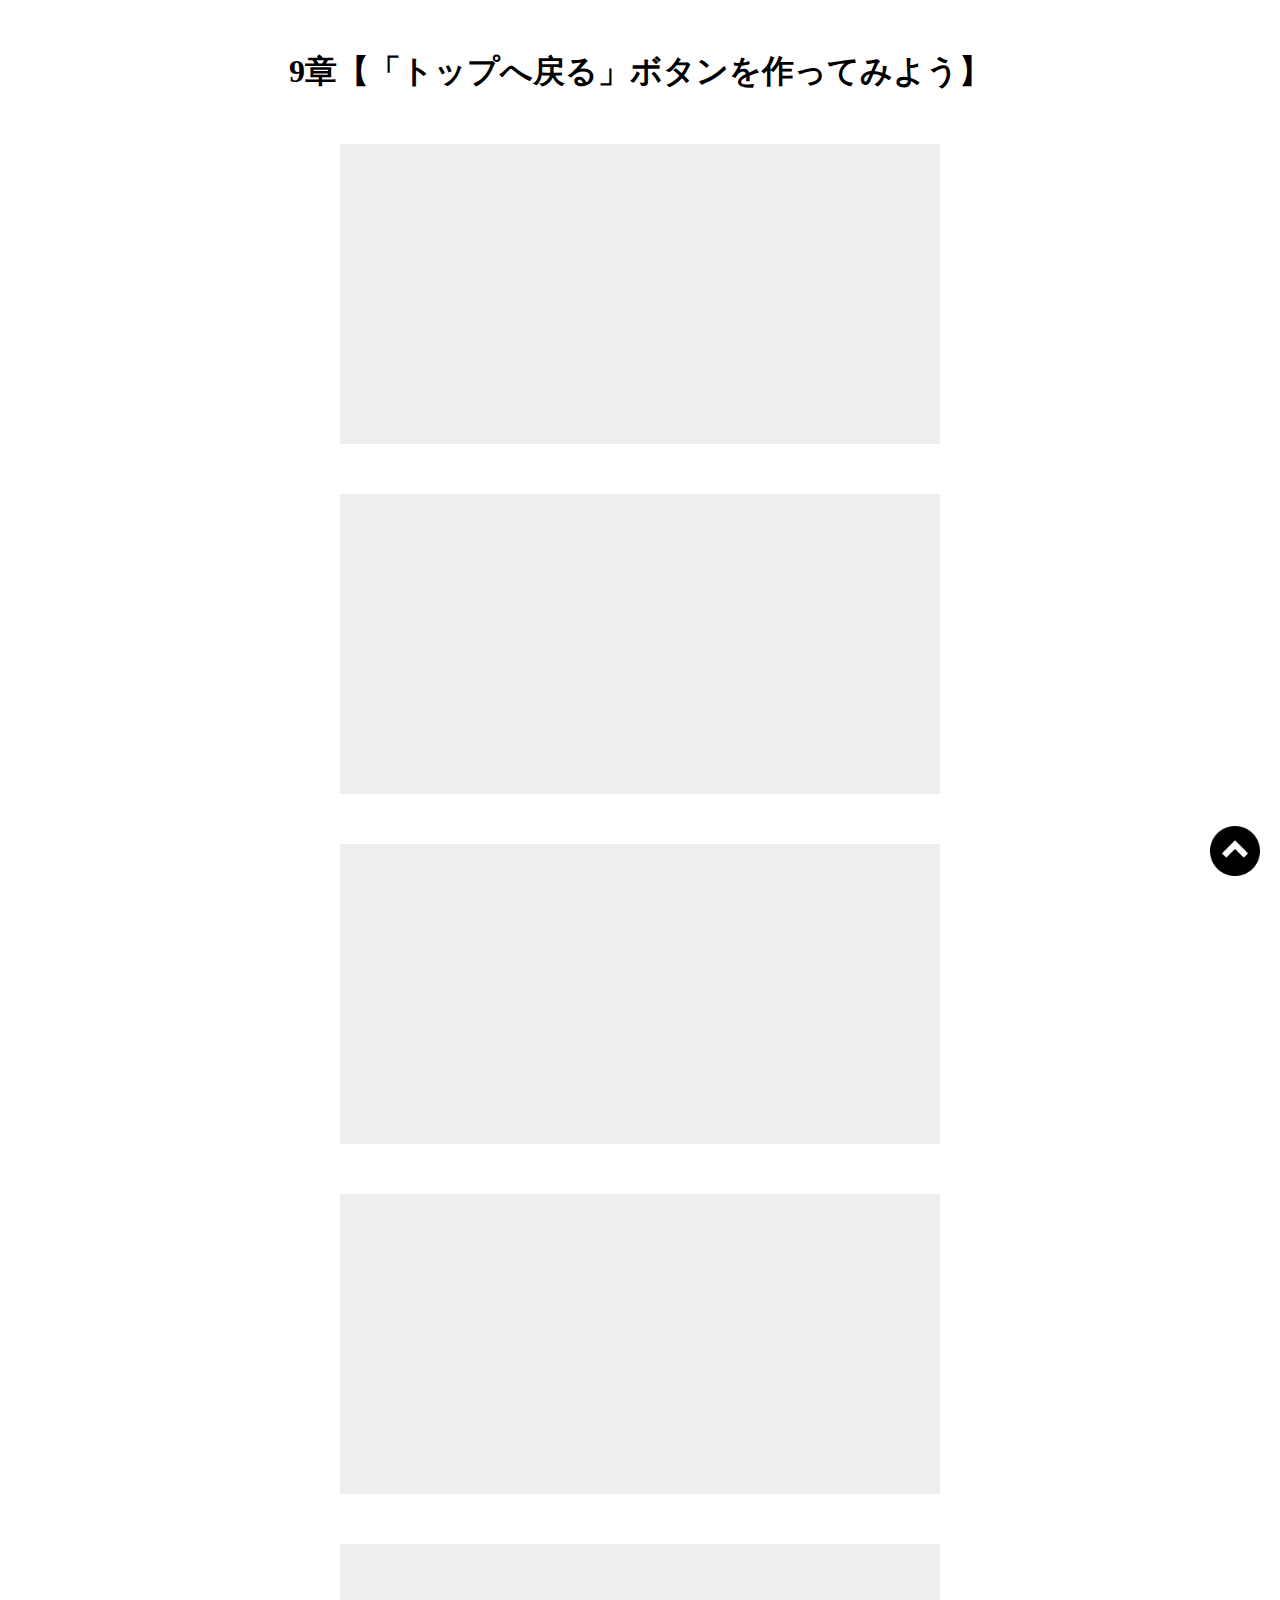
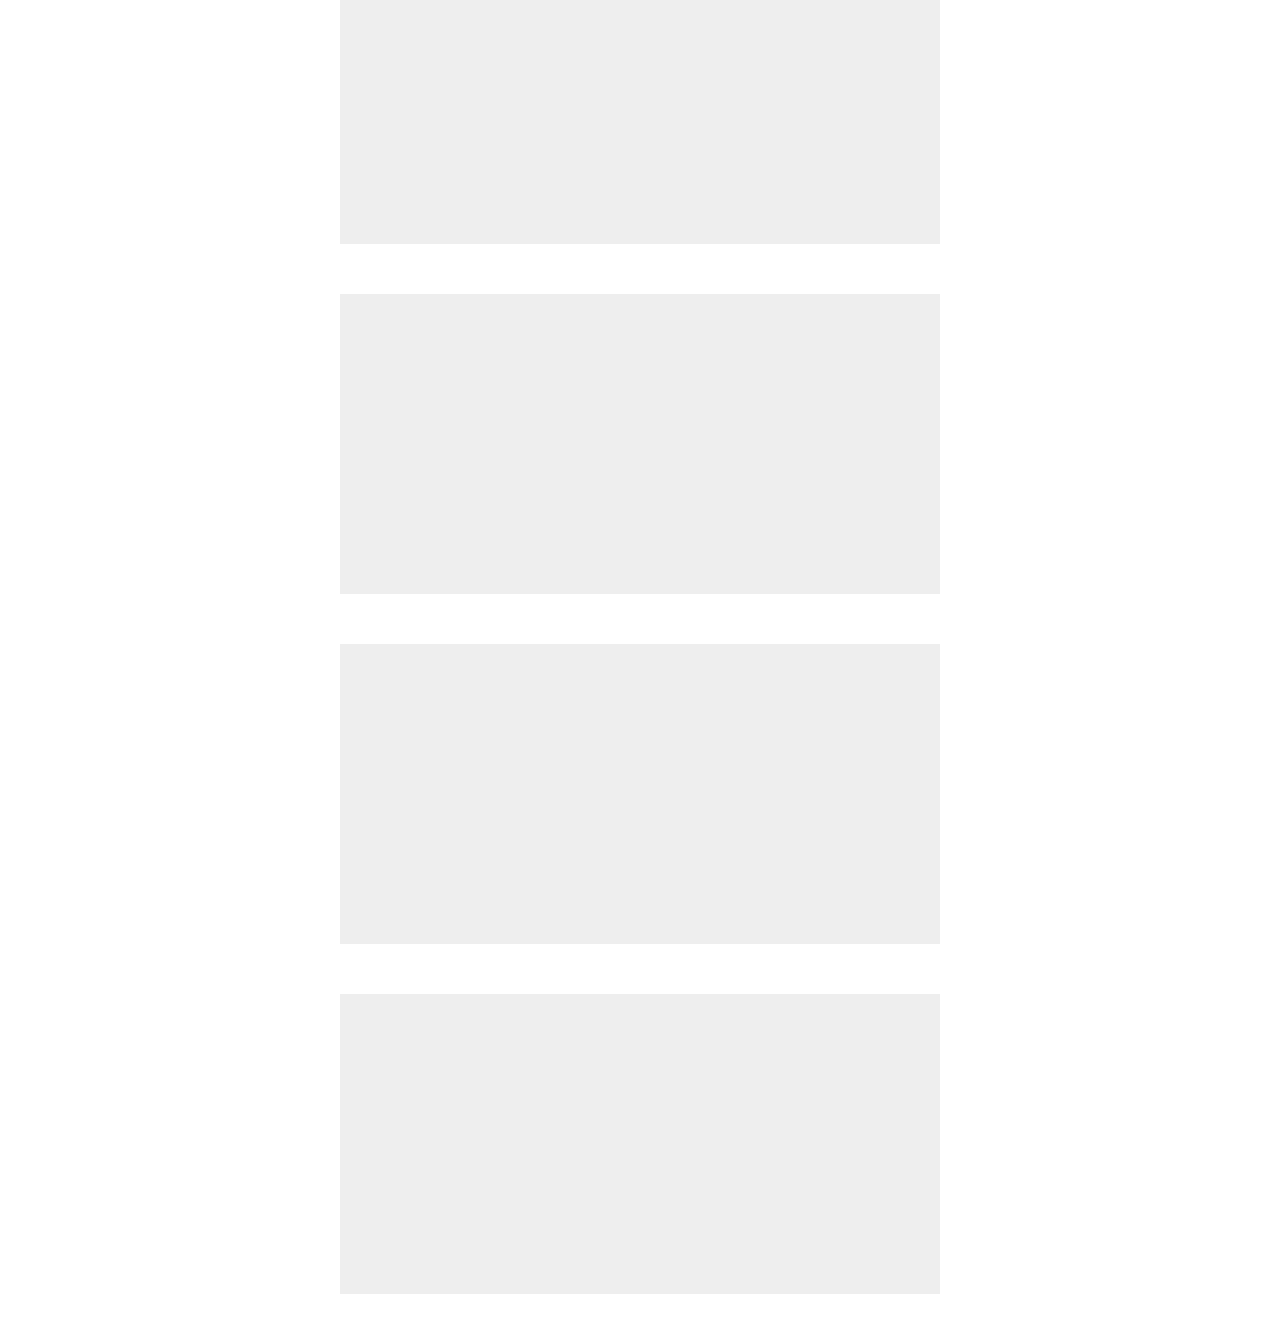
==== Pagetop-Lesson/index.html @ 2caa62e1 "９章終了" ====
<!DOCTYPE html>
  <html lang="ja">
  <head>
    <meta charset="UTF-8"　/>
    <meta name="viewport" content="width=device-width,initial-scale=1.0">
    <title>9章【「トップへ戻る」ボタンを作ってみよう】</title>
    <link rel="stylesheet" href="style.css" />
  </head>
  <body>
    <h1>9章【「トップへ戻る」ボタンを作ってみよう】</h1>

    <div class="box"></div>
    <div class="box"></div>
    <div class="box"></div>
    <div class="box"></div>
    <div class="box"></div>
    <div class="box"></div>
    <div class="box"></div>
    <div class="box"></div>

    <span id="back">
      <a href="#">
        <img src="img/arrow.png" alt="">
      </a>
    </span>

    <script src="js/jquery.min.js"></script>
    <script src="js/script.js"></script>
  </body>
</html>
---- Pagetop-Lesson/style.css ----
@charset "UTF-8";

* {
  margin: 0;
  padding: 0;
  box-sizing: border-box;
}
h1 {
  text-align: center;
  margin: 50px 0;
}
.box {
  height: 300px;
  width: 600px;
  margin: 0 auto 50px;
  background-color: #eee;
}
#back {
  position: fixed;
  right: 20px;
  bottom: 20px;
}
#back img {
  width: 50px;
}
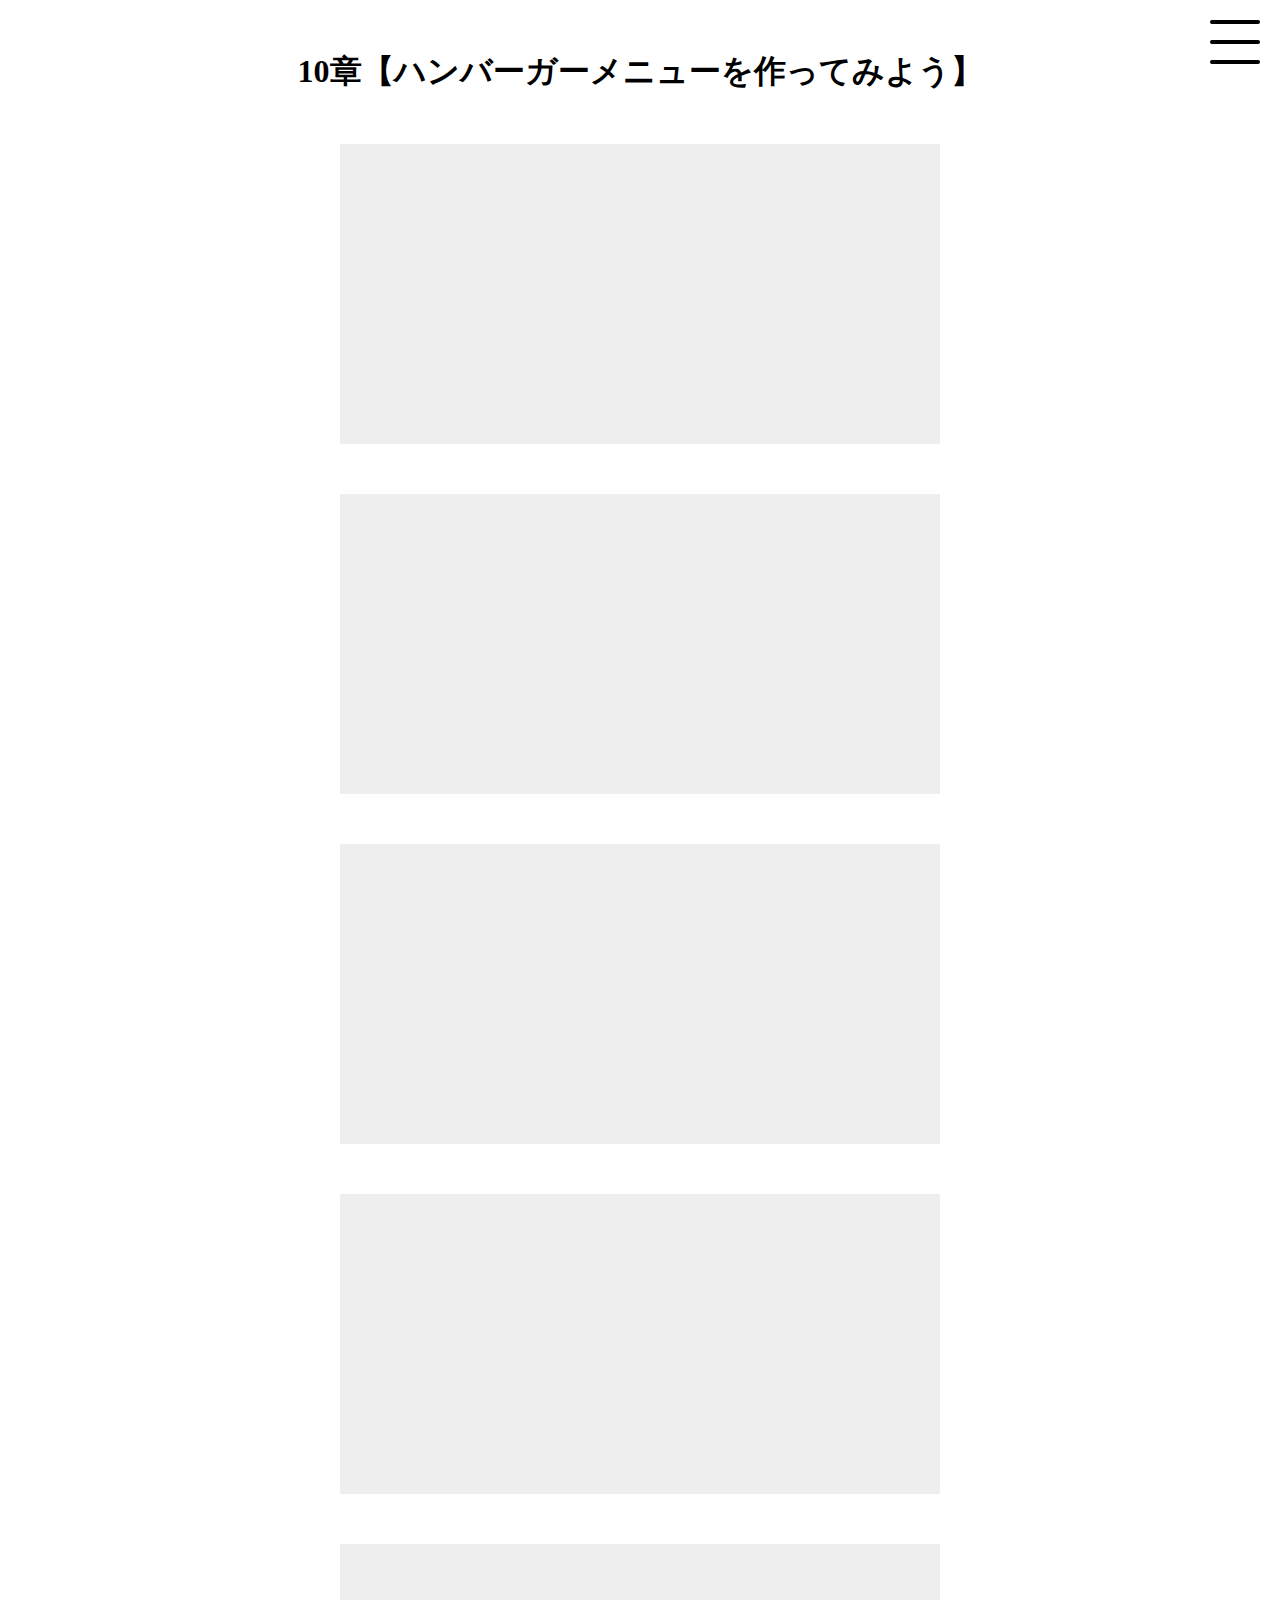
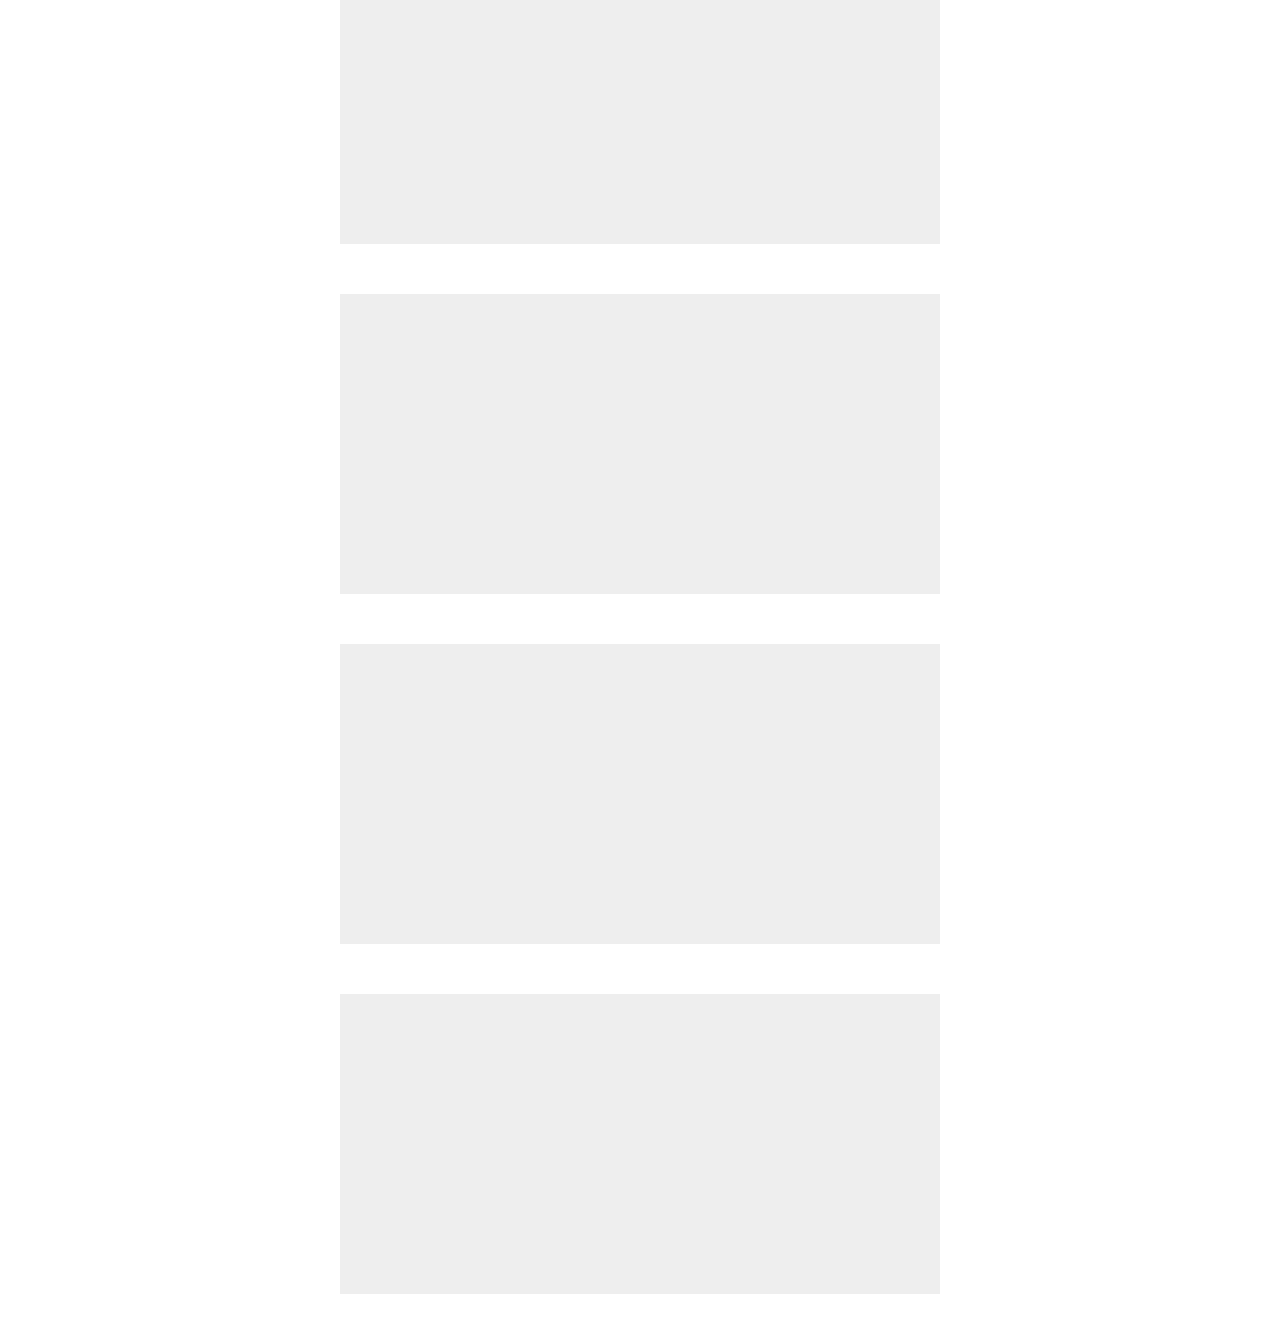
==== commit a1f10e2a: "タブメニューを作ってみよう" ====
--- a/Pagetop-Lesson/index.html
+++ b/Pagetop-Lesson/index.html
@@ -1,13 +1,64 @@
+<!--<!DOCTYPE html>-->
+<!--  <html lang="ja">-->
+<!--  <head>-->
+<!--    <meta charset="UTF-8"　/>-->
+<!--    <meta name="viewport" content="width=device-width,initial-scale=1.0">-->
+<!--    <title>9章【「トップへ戻る」ボタンを作ってみよう】</title>-->
+<!--    <link rel="stylesheet" href="style.css" />-->
+<!--  </head>-->
+<!--  <body>-->
+<!--    <h1>9章【「トップへ戻る」ボタンを作ってみよう】</h1>-->
+
+<!--    <div class="box"></div>-->
+<!--    <div class="box"></div>-->
+<!--    <div class="box"></div>-->
+<!--    <div class="box"></div>-->
+<!--    <div class="box"></div>-->
+<!--    <div class="box"></div>-->
+<!--    <div class="box"></div>-->
+<!--    <div class="box"></div>-->
+
+<!--    <span id="back">-->
+<!--      <a href="#">-->
+<!--        <img src="img/arrow.png" alt="">-->
+<!--      </a>-->
+<!--    </span>-->
+
+<!--    <script src="js/jquery.min.js"></script>-->
+<!--    <script src="js/script.js"></script>-->
+<!--  </body>-->
+<!--</html>-->
+
+
 <!DOCTYPE html>
-  <html lang="ja">
+<html lang="ja">
   <head>
-    <meta charset="UTF-8"　/>
+    <meta charset="UTF-8">
     <meta name="viewport" content="width=device-width,initial-scale=1.0">
-    <title>9章【「トップへ戻る」ボタンを作ってみよう】</title>
+    <title>10章【ハンバーガーメニューを作ってみよう】</title>
     <link rel="stylesheet" href="style.css" />
   </head>
   <body>
-    <h1>9章【「トップへ戻る」ボタンを作ってみよう】</h1>
+    <h1>10章【ハンバーガーメニューを作ってみよう】</h1>
+
+    <div id="sp-menu">
+      <h2>MENU</h2>
+      <ul>
+        <li><a href="#">MENU1</a></li>
+        <li><a href="#">MENU2</a></li>
+        <li><a href="#">MENU3</a></li>
+        <li><a href="#">MENU4</a></li>
+        <li><a href="#">MENU5</a></li>
+      </ul>
+    </div>
+
+    <div id="hm-icon">
+      <a class="menu-trigger" href="#">
+        <span></span>
+        <span></span>
+        <span></span>
+      </a>
+    </div>
 
     <div class="box"></div>
     <div class="box"></div>
@@ -18,13 +69,7 @@
     <div class="box"></div>
     <div class="box"></div>
 
-    <span id="back">
-      <a href="#">
-        <img src="img/arrow.png" alt="">
-      </a>
-    </span>
-
-    <script src="js/jquery.min.js"></script>
-    <script src="js/script.js"></script>
+    <script src="jquery.min.js"></script>
+    <script src="script.js"></script>
   </body>
 </html>--- a/Pagetop-Lesson/style.css
+++ b/Pagetop-Lesson/style.css
@@ -1,3 +1,30 @@
+/*@charset "UTF-8";*/
+
+/** {*/
+/*  margin: 0;*/
+/*  padding: 0;*/
+/*  box-sizing: border-box;*/
+/*}*/
+/*h1 {*/
+/*  text-align: center;*/
+/*  margin: 50px 0;*/
+/*}*/
+/*.box {*/
+/*  height: 300px;*/
+/*  width: 600px;*/
+/*  margin: 0 auto 50px;*/
+/*  background-color: #eee;*/
+/*}*/
+/*#back {*/
+/*  position: fixed;*/
+/*  right: 20px;*/
+/*  bottom: 20px;*/
+/*}*/
+/*#back img {*/
+/*  width: 50px;*/
+/*}*/
+
+
 @charset "UTF-8";
 
 * {
@@ -11,15 +38,81 @@
 }
 .box {
   height: 300px;
-  width: 600px;
+  width: 90%;
+  max-width: 600px;
   margin: 0 auto 50px;
   background-color: #eee;
 }
-#back {
+/* ---------------------------- */
+/* ---- ハンバーガーアイコン ---- */
+/* ---------------------------- */
+#hm-icon {
   position: fixed;
   right: 20px;
-  bottom: 20px;
+  top: 20px;
+  z-index: 10;
 }
-#back img {
+.menu-trigger,
+.menu-trigger span {
+  display: inline-block;
+  transition: all .4s;
+  box-sizing: border-box;
+}
+.menu-trigger {
+  position: relative;
   width: 50px;
+  height: 44px;
+}
+.menu-trigger span {
+  position: absolute;
+  left: 0;
+  width: 100%;
+  height: 4px;
+  background-color: #000;
+  border-radius: 4px;
+}
+.menu-trigger span:nth-child(1) {
+  top: 0;
+}
+.menu-trigger span:nth-child(2) {
+  top: 20px;
+}
+.menu-trigger span:nth-child(3) {
+  bottom: 0;
+}
+.menu-trigger.active span:nth-child(1) {
+  -webkit-transform: translateY(20px) rotate(-45deg);
+  transform: translateY(20px) rotate(-45deg);
+  background-color: #fff;
+}
+.menu-trigger.active span:nth-child(2) {
+  opacity: 0;
+}
+.menu-trigger.active span:nth-child(3) {
+  -webkit-transform: translateY(-20px) rotate(45deg);
+  transform: translateY(-20px) rotate(45deg);
+  background-color: #fff;
+}
+/* ------------------------ */
+/* ------ spメニュー ------ */
+/* ------------------------ */
+#sp-menu {
+  position: fixed;
+  top: 0;
+  left: 0;
+  background: #000;
+  color: #fff;
+  width: 100%;
+  min-height: 100%;
+  display: none;
+  z-index: 9;
+}
+#sp-menu li {
+  text-align: center;
+  margin-bottom: 30px;
+}
+#sp-menu a {
+  color: #fff;
+  text-decoration: none;
+  font-weight: bold;
 }--- a/Pagetop-Lesson/style.css
+++ b/Pagetop-Lesson/style.css
@@ -1,3 +1,30 @@
+/*@charset "UTF-8";*/
+
+/** {*/
+/*  margin: 0;*/
+/*  padding: 0;*/
+/*  box-sizing: border-box;*/
+/*}*/
+/*h1 {*/
+/*  text-align: center;*/
+/*  margin: 50px 0;*/
+/*}*/
+/*.box {*/
+/*  height: 300px;*/
+/*  width: 600px;*/
+/*  margin: 0 auto 50px;*/
+/*  background-color: #eee;*/
+/*}*/
+/*#back {*/
+/*  position: fixed;*/
+/*  right: 20px;*/
+/*  bottom: 20px;*/
+/*}*/
+/*#back img {*/
+/*  width: 50px;*/
+/*}*/
+
+
 @charset "UTF-8";
 
 * {
@@ -11,15 +38,81 @@
 }
 .box {
   height: 300px;
-  width: 600px;
+  width: 90%;
+  max-width: 600px;
   margin: 0 auto 50px;
   background-color: #eee;
 }
-#back {
+/* ---------------------------- */
+/* ---- ハンバーガーアイコン ---- */
+/* ---------------------------- */
+#hm-icon {
   position: fixed;
   right: 20px;
-  bottom: 20px;
+  top: 20px;
+  z-index: 10;
 }
-#back img {
+.menu-trigger,
+.menu-trigger span {
+  display: inline-block;
+  transition: all .4s;
+  box-sizing: border-box;
+}
+.menu-trigger {
+  position: relative;
   width: 50px;
+  height: 44px;
+}
+.menu-trigger span {
+  position: absolute;
+  left: 0;
+  width: 100%;
+  height: 4px;
+  background-color: #000;
+  border-radius: 4px;
+}
+.menu-trigger span:nth-child(1) {
+  top: 0;
+}
+.menu-trigger span:nth-child(2) {
+  top: 20px;
+}
+.menu-trigger span:nth-child(3) {
+  bottom: 0;
+}
+.menu-trigger.active span:nth-child(1) {
+  -webkit-transform: translateY(20px) rotate(-45deg);
+  transform: translateY(20px) rotate(-45deg);
+  background-color: #fff;
+}
+.menu-trigger.active span:nth-child(2) {
+  opacity: 0;
+}
+.menu-trigger.active span:nth-child(3) {
+  -webkit-transform: translateY(-20px) rotate(45deg);
+  transform: translateY(-20px) rotate(45deg);
+  background-color: #fff;
+}
+/* ------------------------ */
+/* ------ spメニュー ------ */
+/* ------------------------ */
+#sp-menu {
+  position: fixed;
+  top: 0;
+  left: 0;
+  background: #000;
+  color: #fff;
+  width: 100%;
+  min-height: 100%;
+  display: none;
+  z-index: 9;
+}
+#sp-menu li {
+  text-align: center;
+  margin-bottom: 30px;
+}
+#sp-menu a {
+  color: #fff;
+  text-decoration: none;
+  font-weight: bold;
 }